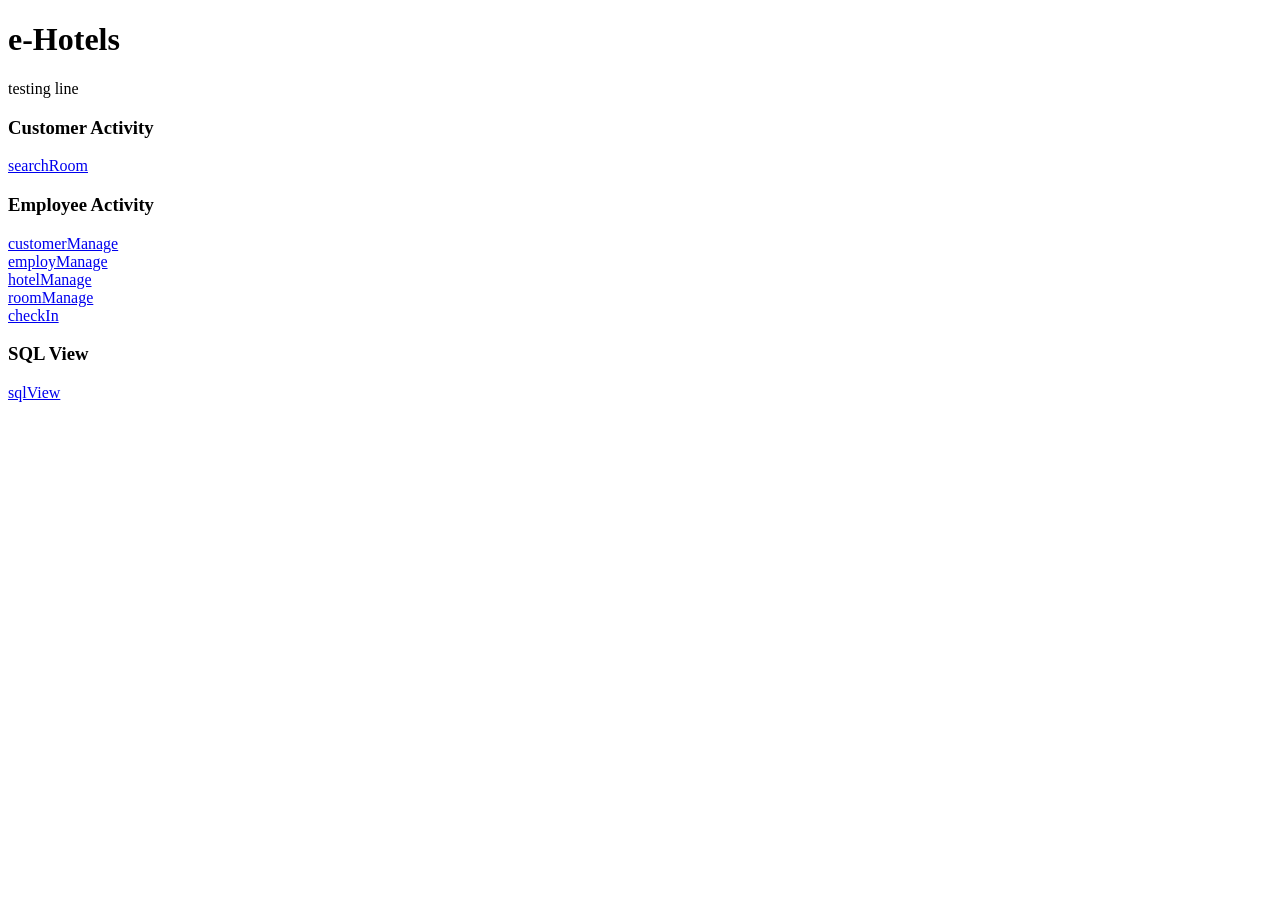
==== app/src/main/resources/static/index.html @ 925131a9 "init making frontend pages" ====
<!DOCTYPE html>
<html lang="en">
    <head>
        <meta charset="UTF-8">
        <title>main page</title>
    </head>

    <body>
        <h1>e-Hotels</h1>
        <p>testing line</p>

        <div class="section">
            <h3>Customer Activity</h3>
            <a href="searchRoom.html">searchRoom</a><br>
        </div>

        <div class="section">
            <h3>Employee Activity</h3>
            <a href="customerManage.html">customerManage</a><br>
            <a href="employManage.html">employManage</a><br>
            <a href="hotelManage.html">hotelManage</a><br>
            <a href="roomManage.html">roomManage</a><br>
            <a href="checkIn.html">checkIn</a><br>
        </div>

        <div class="section">
            <h3>SQL View</h3>
            <a href="sqlView.html">sqlView</a><br>
        </div>
    </body>
</html>
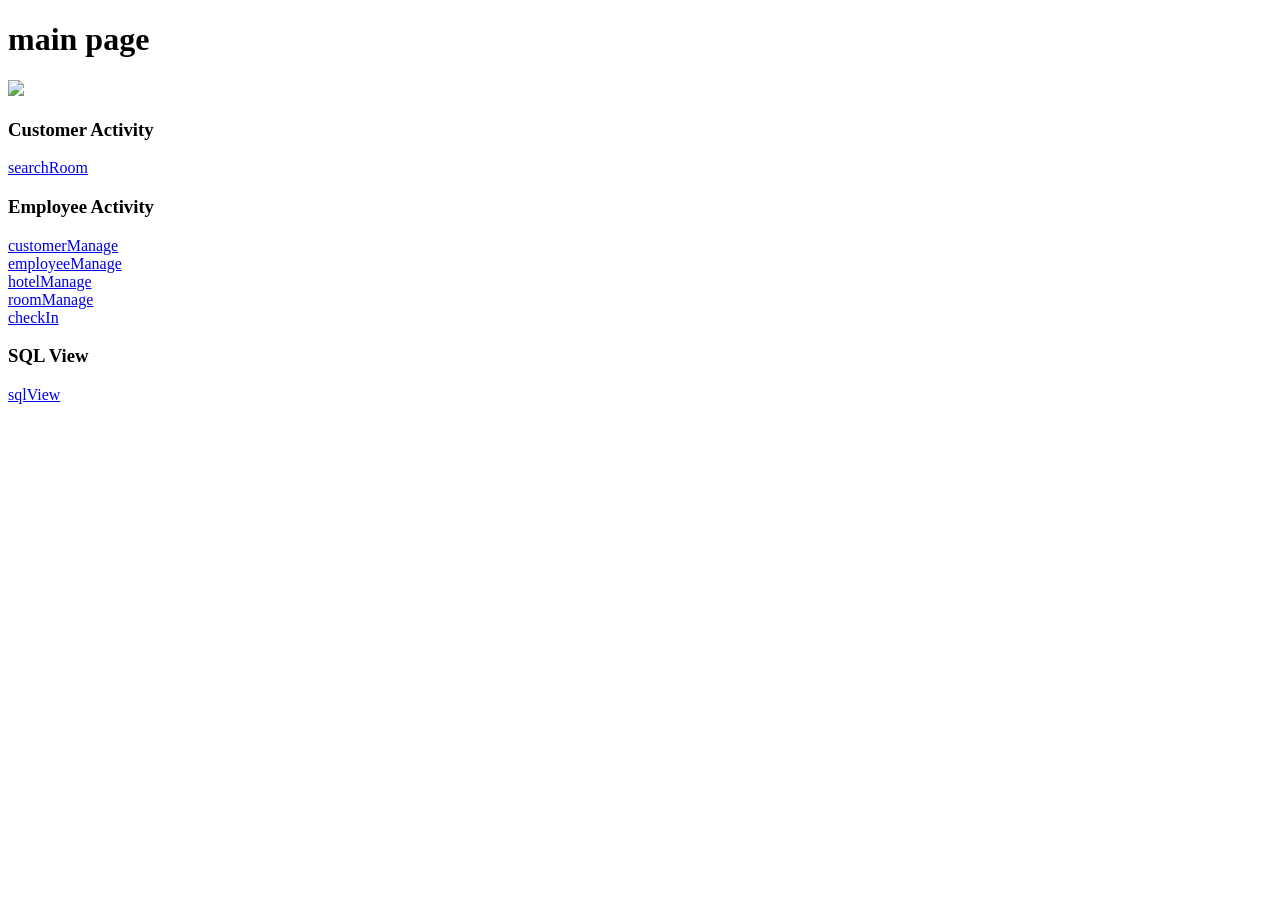
==== commit ab444dc7: "add checkIn,sqlView html page" ====
--- a/app/src/main/resources/static/index.html
+++ b/app/src/main/resources/static/index.html
@@ -6,8 +6,8 @@
     </head>
 
     <body>
-        <h1>e-Hotels</h1>
-        <p>testing line</p>
+        <h1>main page</h1>
+        <img src="https://upload.wikimedia.org/wikipedia/commons/f/f6/Tralalero_Tralala.webp?_=20250919201222" style="width:130px",alt="testing image">
 
         <div class="section">
             <h3>Customer Activity</h3>
@@ -17,7 +17,7 @@
         <div class="section">
             <h3>Employee Activity</h3>
             <a href="customerManage.html">customerManage</a><br>
-            <a href="employManage.html">employManage</a><br>
+            <a href="employeeManage.html">employeeManage</a><br>
             <a href="hotelManage.html">hotelManage</a><br>
             <a href="roomManage.html">roomManage</a><br>
             <a href="checkIn.html">checkIn</a><br>
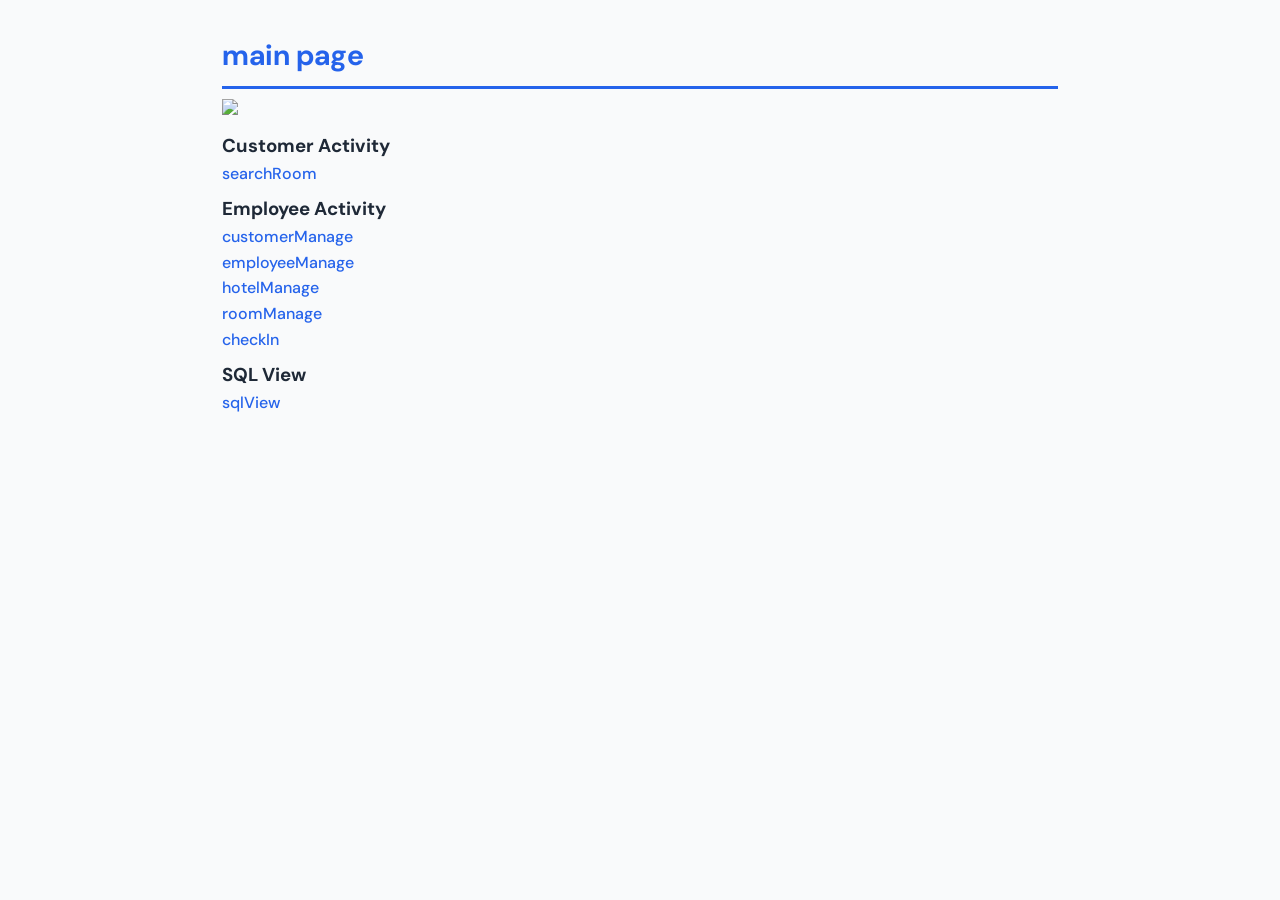
==== commit 0ea1709d: "add css" ====
--- a/app/src/main/resources/static/index.html
+++ b/app/src/main/resources/static/index.html
@@ -3,6 +3,7 @@
     <head>
         <meta charset="UTF-8">
         <title>main page</title>
+        <link rel="stylesheet" href="style.css">
     </head>
 
     <body>
--- a/app/src/main/resources/static/style.css
+++ b/app/src/main/resources/static/style.css
@@ -0,0 +1,252 @@
+/* e-Hotels Common Style */
+@import url('https://fonts.googleapis.com/css2?family=DM+Sans:wght@400;500;700&display=swap');
+
+:root {
+    --blue: #2563eb;
+    --blue-hover: #1d4ed8;
+    --blue-light: #eff6ff;
+    --red: #dc2626;
+    --red-hover: #b91c1c;
+    --green: #16a34a;
+    --green-hover: #15803d;
+    --gray-50: #f9fafb;
+    --gray-100: #f3f4f6;
+    --gray-200: #e5e7eb;
+    --gray-300: #d1d5db;
+    --gray-600: #4b5563;
+    --gray-800: #1f2937;
+    --shadow: 0 1px 3px rgba(0,0,0,0.1), 0 1px 2px rgba(0,0,0,0.06);
+    --shadow-md: 0 4px 6px rgba(0,0,0,0.07), 0 2px 4px rgba(0,0,0,0.06);
+    --radius: 8px;
+}
+
+* {
+    margin: 0;
+    padding: 0;
+    box-sizing: border-box;
+}
+
+body {
+    font-family: 'DM Sans', sans-serif;
+    background: var(--gray-50);
+    color: var(--gray-800);
+    padding: 2rem;
+    max-width: 900px;
+    margin: 0 auto;
+    line-height: 1.6;
+}
+
+h1 {
+    font-size: 1.8rem;
+    font-weight: 700;
+    color: var(--blue);
+    margin-bottom: 0.5rem;
+    padding-bottom: 0.5rem;
+    border-bottom: 3px solid var(--blue);
+}
+
+h2 {
+    font-size: 1.2rem;
+    font-weight: 600;
+    color: var(--gray-800);
+    margin-top: 1.5rem;
+    margin-bottom: 0.8rem;
+}
+
+a {
+    color: var(--blue);
+    text-decoration: none;
+    font-weight: 500;
+}
+
+a:hover {
+    text-decoration: underline;
+}
+
+/* Input */
+input[type="text"],
+input[type="number"],
+input[type="date"] {
+    width: 100%;
+    max-width: 400px;
+    padding: 0.6rem 0.8rem;
+    margin: 0.3rem 0;
+    border: 2px solid var(--gray-200);
+    border-radius: var(--radius);
+    font-family: inherit;
+    font-size: 0.9rem;
+    color: var(--gray-800);
+    background: white;
+    transition: border-color 0.2s, box-shadow 0.2s;
+}
+
+input:focus {
+    outline: none;
+    border-color: var(--blue);
+    box-shadow: 0 0 0 3px rgba(37, 99, 235, 0.15);
+}
+
+input::placeholder {
+    color: var(--gray-300);
+}
+
+/* Select */
+select {
+    padding: 0.6rem 0.8rem;
+    margin: 0.3rem 0;
+    border: 2px solid var(--gray-200);
+    border-radius: var(--radius);
+    font-family: inherit;
+    font-size: 0.9rem;
+    color: var(--gray-800);
+    background: white;
+    cursor: pointer;
+    transition: border-color 0.2s;
+}
+
+select:focus {
+    outline: none;
+    border-color: var(--blue);
+}
+
+/* Buttons */
+button {
+    padding: 0.6rem 1.2rem;
+    margin: 0.3rem 0.2rem;
+    border: none;
+    border-radius: var(--radius);
+    font-family: inherit;
+    font-size: 0.85rem;
+    font-weight: 600;
+    cursor: pointer;
+    transition: all 0.2s;
+    background: var(--blue);
+    color: white;
+    box-shadow: var(--shadow);
+}
+
+button:hover {
+    background: var(--blue-hover);
+    transform: translateY(-1px);
+    box-shadow: var(--shadow-md);
+}
+
+button:active {
+    transform: translateY(0);
+}
+
+/* Delete buttons */
+button[id*="delete" i],
+button[id*="Delete" i],
+button[id*="remove" i],
+button[id*="Remove" i] {
+    background: var(--red);
+}
+
+button[id*="delete" i]:hover,
+button[id*="Delete" i]:hover,
+button[id*="remove" i]:hover,
+button[id*="Remove" i]:hover {
+    background: var(--red-hover);
+}
+
+/* Add buttons */
+button[id*="add" i]:not(#addButton),
+button[id*="Add" i]:not(#addButton) {
+    background: var(--green);
+}
+
+button[id*="add" i]:not(#addButton):hover,
+button[id*="Add" i]:not(#addButton):hover {
+    background: var(--green-hover);
+}
+
+/* Output area */
+div[id*="output" i],
+div[id*="Output" i] {
+    margin: 1rem 0;
+    padding: 1rem;
+    background: white;
+    border: 2px solid var(--gray-200);
+    border-radius: var(--radius);
+    box-shadow: var(--shadow);
+    font-size: 0.9rem;
+    color: var(--gray-600);
+    min-height: 3rem;
+    word-wrap: break-word;
+}
+
+/* Tables */
+table {
+    width: 100%;
+    border-collapse: collapse;
+    margin: 1rem 0;
+    background: white;
+    border-radius: var(--radius);
+    overflow: hidden;
+    box-shadow: var(--shadow);
+}
+
+th {
+    background: var(--blue);
+    color: white;
+    padding: 0.7rem 1rem;
+    text-align: left;
+    font-size: 0.85rem;
+    font-weight: 600;
+    text-transform: uppercase;
+    letter-spacing: 0.03em;
+}
+
+td {
+    padding: 0.6rem 1rem;
+    border-bottom: 1px solid var(--gray-100);
+    font-size: 0.9rem;
+}
+
+tr:nth-child(even) {
+    background: var(--blue-light);
+}
+
+tr:hover {
+    background: var(--gray-100);
+}
+
+/* Section dividers */
+p {
+    margin: 0.5rem 0;
+    color: var(--gray-600);
+}
+
+br {
+    display: block;
+    margin: 0.2rem 0;
+}
+
+/* Div sections */
+div:not([id]) {
+    margin: 0.5rem 0;
+}
+
+/* Navigation cards for index page */
+.nav-card {
+    display: inline-block;
+    padding: 1rem 1.5rem;
+    margin: 0.5rem;
+    background: white;
+    border: 2px solid var(--gray-200);
+    border-radius: var(--radius);
+    box-shadow: var(--shadow);
+    text-decoration: none;
+    color: var(--gray-800);
+    font-weight: 600;
+    transition: all 0.2s;
+}
+
+.nav-card:hover {
+    border-color: var(--blue);
+    box-shadow: var(--shadow-md);
+    transform: translateY(-2px);
+    text-decoration: none;
+    color: var(--blue);
+}
